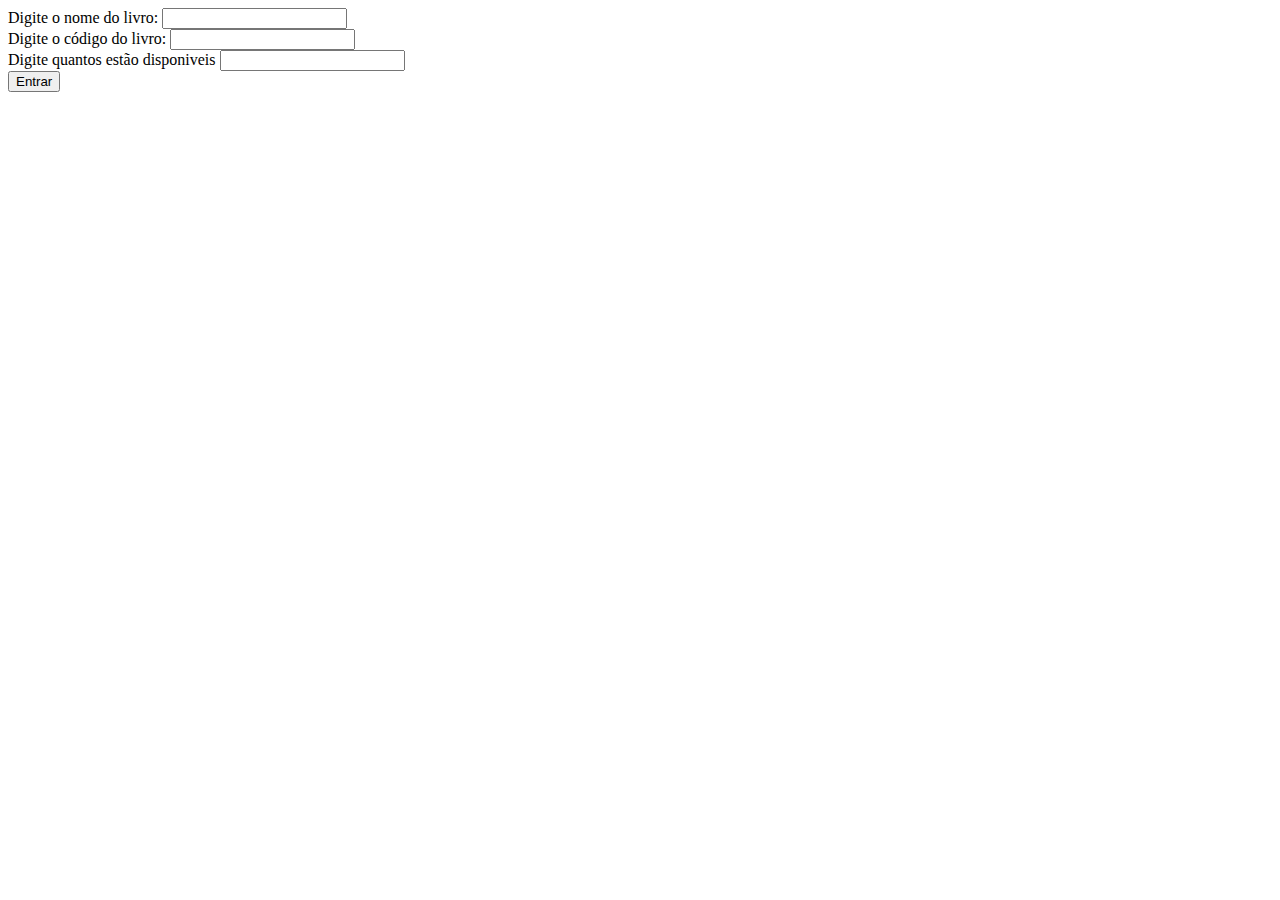
==== templates/adicionarlivro.html @ 74f61739 "first commit" ====
<!DOCTYPE html>
<html lang="en">
<head>
    <meta charset="UTF-8">
    <title>Portal de livros online</title>
</head>
<body>

    <form action="/adicionarlivro" method="post">

        <label>Digite o nome do livro:</label>
        <input type="text" name="livro">
        <br>
        <label>Digite o código do livro:</label>
        <input type="text" name="nome">
        <br>
        <labeL>Digite quantos estão disponiveis</label>
        <input type="number" name="disponivel">
        <br>
        <button type="submit">Entrar</button>

    </form>



</body>
</html>
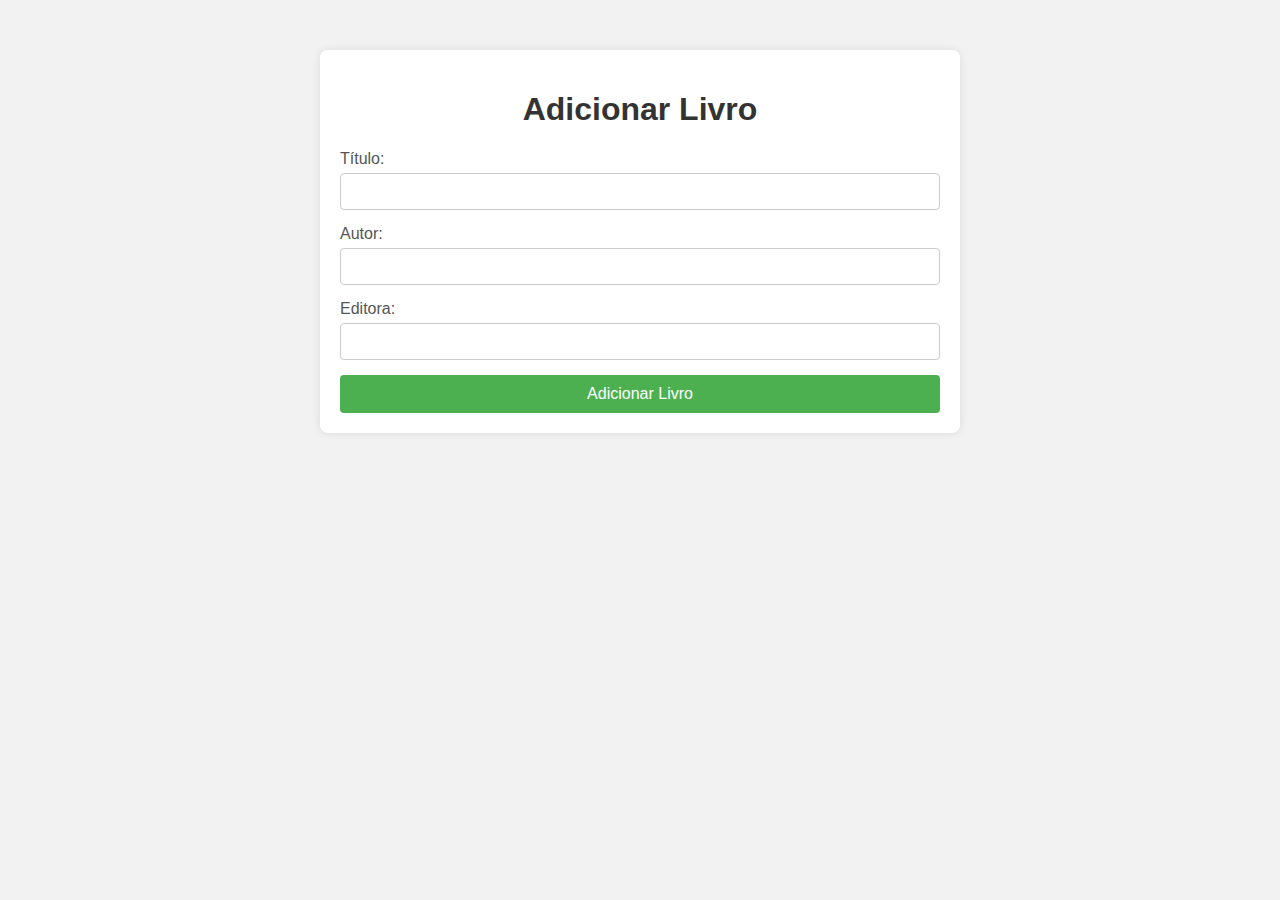
==== commit a1c1e717: "atuaizar" ====
--- a/templates/adicionarlivro.html
+++ b/templates/adicionarlivro.html
@@ -1,27 +1,26 @@
 <!DOCTYPE html>
-<html lang="en">
+<html>
 <head>
-    <meta charset="UTF-8">
-    <title>Portal de livros online</title>
+    <title>Adicionar Livro</title>
+    <link rel="stylesheet" type="text/css" href="..//static//adicionarlivro.css">
 </head>
 <body>
+    <div class="container">
+        <h1>Adicionar Livro</h1>
+        <form action="/adicionarlivro" method="post">
+            <label for="titulo">Título:</label>
+            <input type="text" id="titulo" name="titulo" required>
 
-    <form action="/adicionarlivro" method="post">
+            <label for="autor">Autor:</label>
+            <input type="text" id="autor" name="autor" required>
 
-        <label>Digite o nome do livro:</label>
-        <input type="text" name="livro">
-        <br>
-        <label>Digite o código do livro:</label>
-        <input type="text" name="nome">
-        <br>
-        <labeL>Digite quantos estão disponiveis</label>
-        <input type="number" name="disponivel">
-        <br>
-        <button type="submit">Entrar</button>
-
-    </form>
+            <label for="editora">Editora:</label>
+            <input type="text" id="editora" name="editora" required>
 
 
 
+            <button type="submit">Adicionar Livro</button>
+        </form>
+    </div>
 </body>
-</html>+</html>
--- a/static/adicionarlivro.css
+++ b/static/adicionarlivro.css
@@ -0,0 +1,60 @@
+/* styles.css */
+
+body {
+    font-family: Arial, sans-serif;
+    background-color: #f2f2f2;
+    margin: 0;
+    padding: 0;
+}
+
+.container {
+    max-width: 600px;
+    margin: 50px auto;
+    padding: 20px;
+    background-color: white;
+    border-radius: 8px;
+    box-shadow: 0 0 10px rgba(0, 0, 0, 0.1);
+}
+
+h1 {
+    text-align: center;
+    color: #333;
+}
+
+form {
+    display: flex;
+    flex-direction: column;
+}
+
+label {
+    margin-bottom: 5px;
+    color: #555;
+}
+
+input[type="text"], input[type="number"], textarea {
+    margin-bottom: 15px;
+    padding: 10px;
+    border: 1px solid #ccc;
+    border-radius: 4px;
+    box-sizing: border-box;
+    width: 100%;
+}
+
+textarea {
+    resize: vertical;
+    height: 100px;
+}
+
+button {
+    padding: 10px;
+    background-color: #4CAF50;
+    color: white;
+    border: none;
+    border-radius: 4px;
+    cursor: pointer;
+    font-size: 16px;
+}
+
+button:hover {
+    background-color: #45a049;
+}
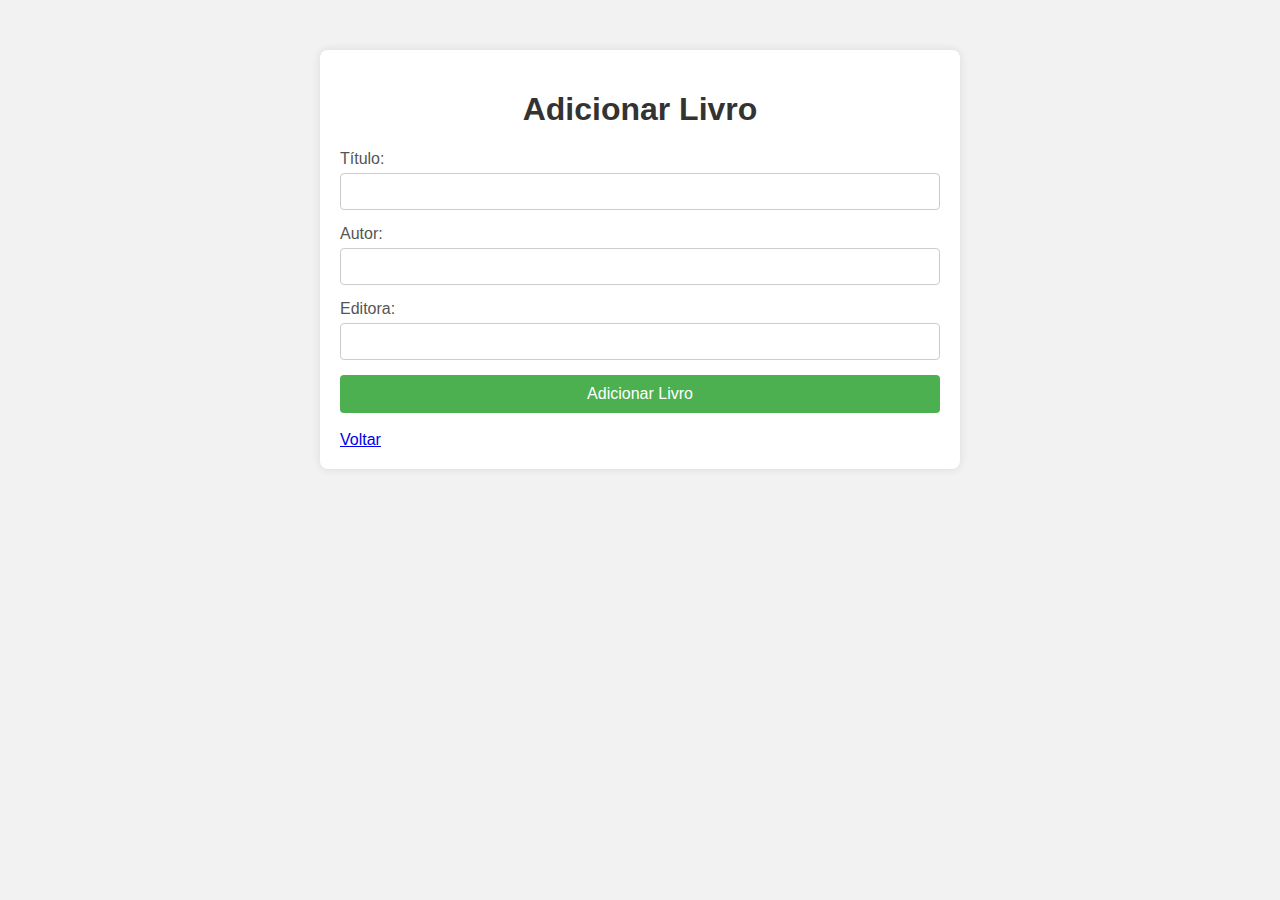
==== commit b912794a: "'novo'" ====
--- a/templates/adicionarlivro.html
+++ b/templates/adicionarlivro.html
@@ -18,9 +18,12 @@
             <input type="text" id="editora" name="editora" required>
 
 
+            <button type="submit">Adicionar Livro</button>
+            <br>
+        </form>
+        <a href="/login" >Voltar</a>
 
-            <button type="submit">Adicionar Livro</button>
-        </form>
     </div>
 </body>
 </html>
+
